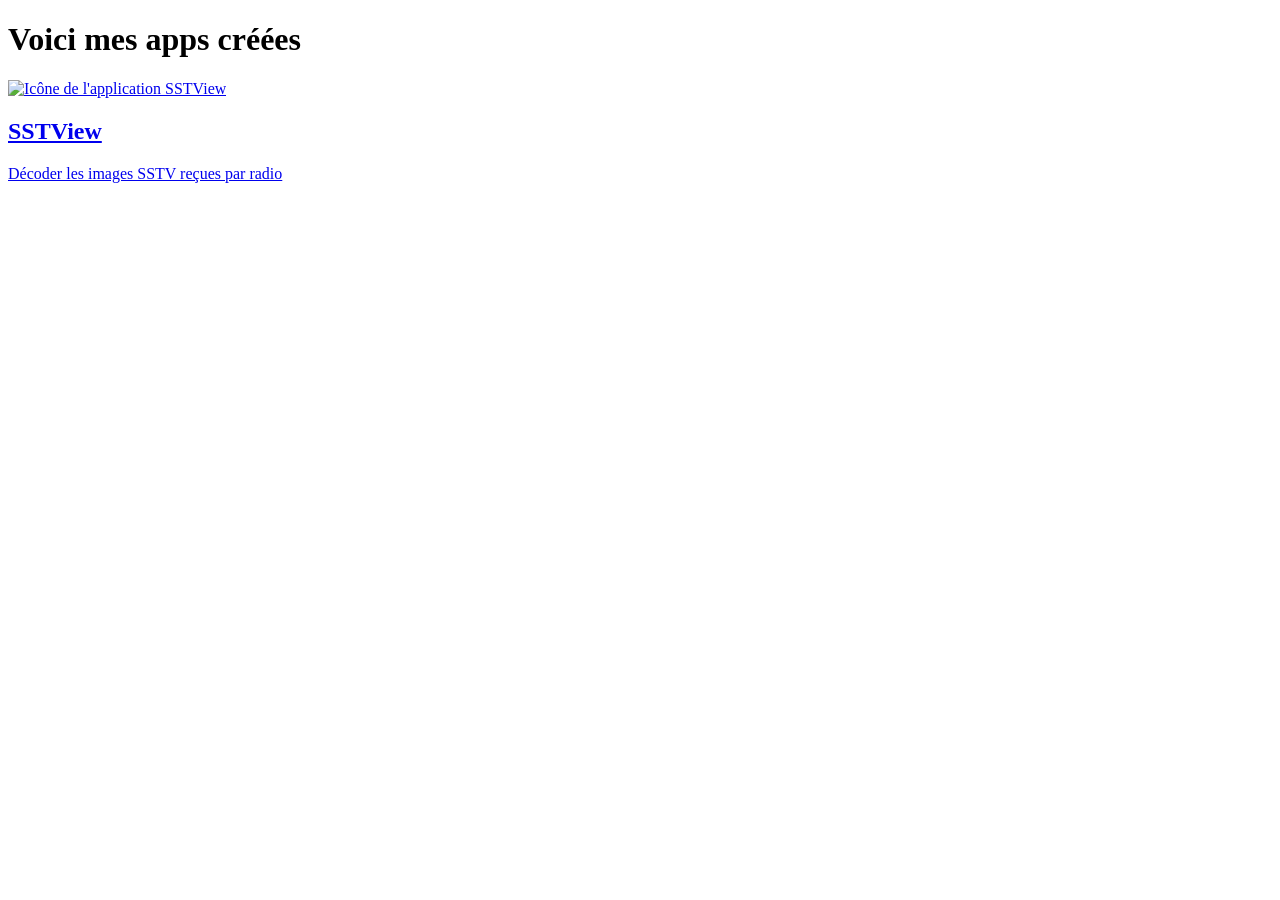
==== index.html @ b1c48b46 "Premier envoi du site" ====
<!DOCTYPE html>
<html lang="fr">

    <head>
        <meta charset="utf-8">
        <meta name="viewport" content="width=device-width, initial-scale=1">
        <title>Apps — Arnaud Le Laidier</title>
        <link rel="stylesheet" href="/apps/style.css">
        <script … defer></script>
    </head>

    <body>
        <h1>Voici mes apps créées</h1>
        <a href="/apps/sstview/" class="app-card">
            <img src="/apps/images/sstview.png" alt="Icône de l'application SSTView" width="120" height="120">
            <h2>SSTView</h2>
            <p>Décoder les images SSTV reçues par radio</p>
        </a>
        
    </body>
</html>
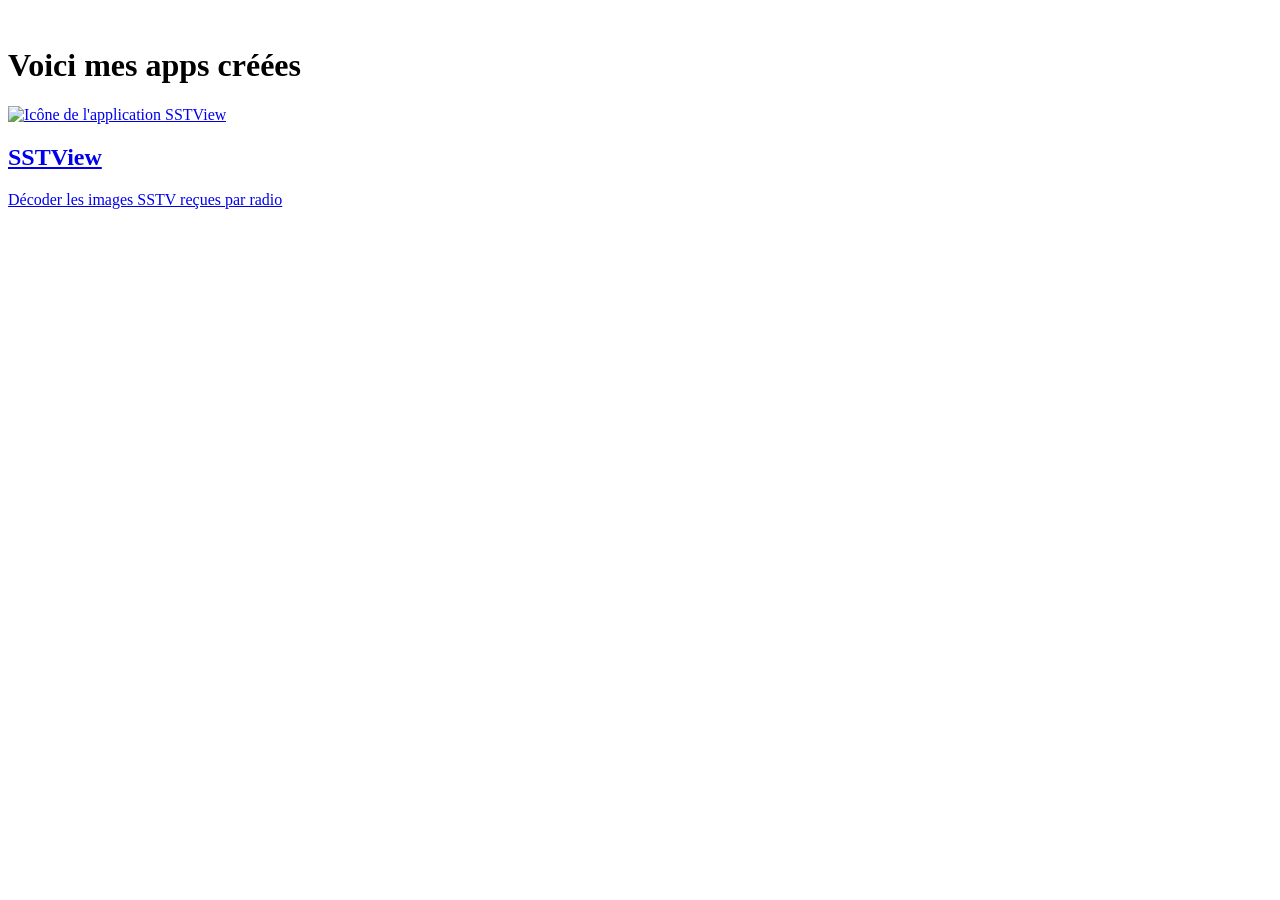
==== commit 04c8f240: "Ajout de la page d'asistance" ====
--- a/index.html
+++ b/index.html
@@ -10,6 +10,12 @@
     </head>
 
     <body>
+        <div class="background" aria-hidden="true">
+            <img class="background-blue" src="/apps/images/background-blue.svg" alt="">
+            <img class="background-purple" src="/apps/images/background-purple.svg" alt="">
+            <img class="background-yellow" src="/apps/images/background-yellow.svg" alt="">
+        </div>
+
         <h1>Voici mes apps créées</h1>
         <a href="/apps/sstview/" class="app-card">
             <img src="/apps/images/sstview.png" alt="Icône de l'application SSTView" width="120" height="120">
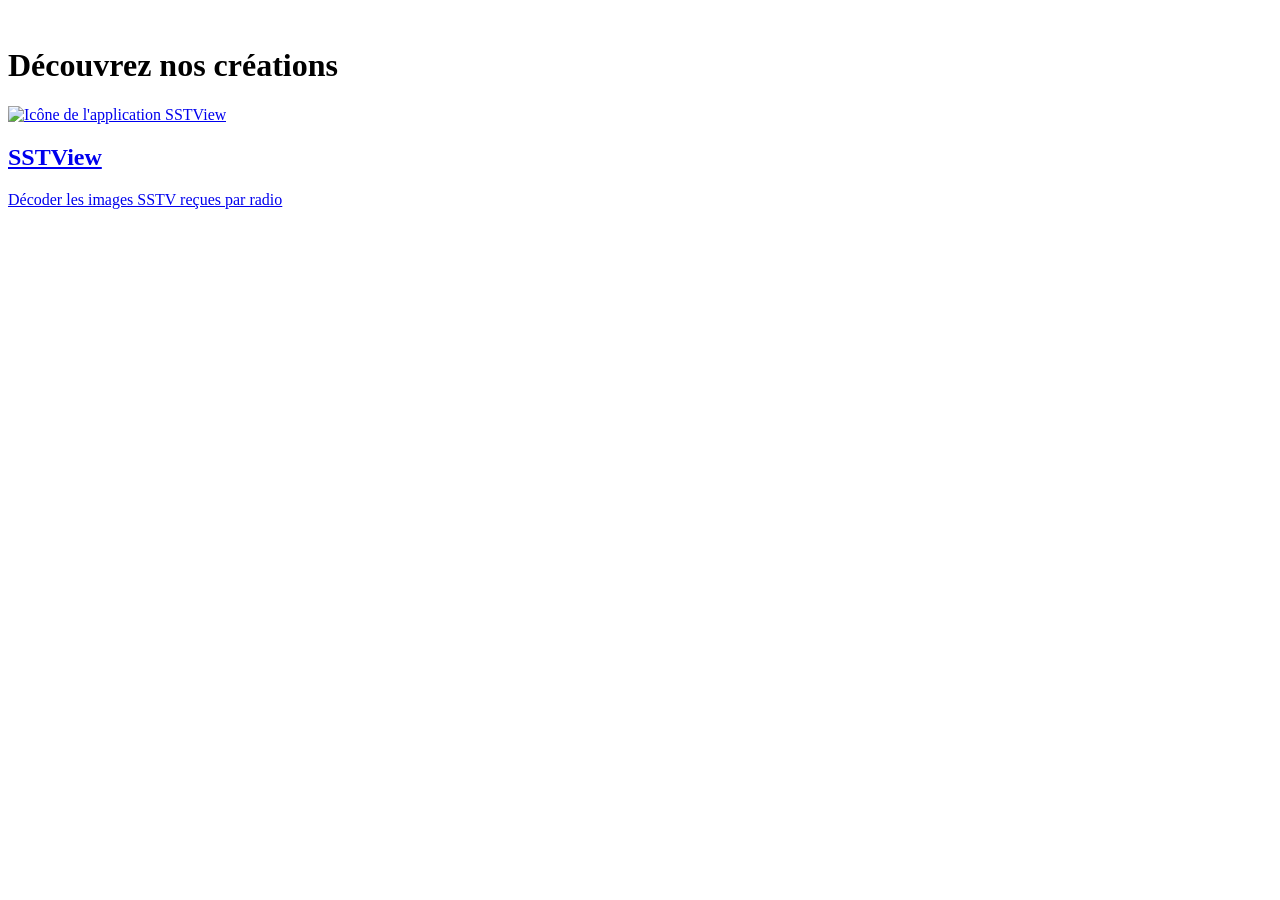
==== commit c1dcc6e8: "changement de titre" ====
--- a/index.html
+++ b/index.html
@@ -16,7 +16,7 @@
             <img class="background-yellow" src="/apps/images/background-yellow.svg" alt="">
         </div>
 
-        <h1>Voici mes apps créées</h1>
+        <h1>Découvrez nos créations</h1>
         <a href="/apps/sstview/" class="app-card">
             <img src="/apps/images/sstview.png" alt="Icône de l'application SSTView" width="120" height="120">
             <h2>SSTView</h2>
